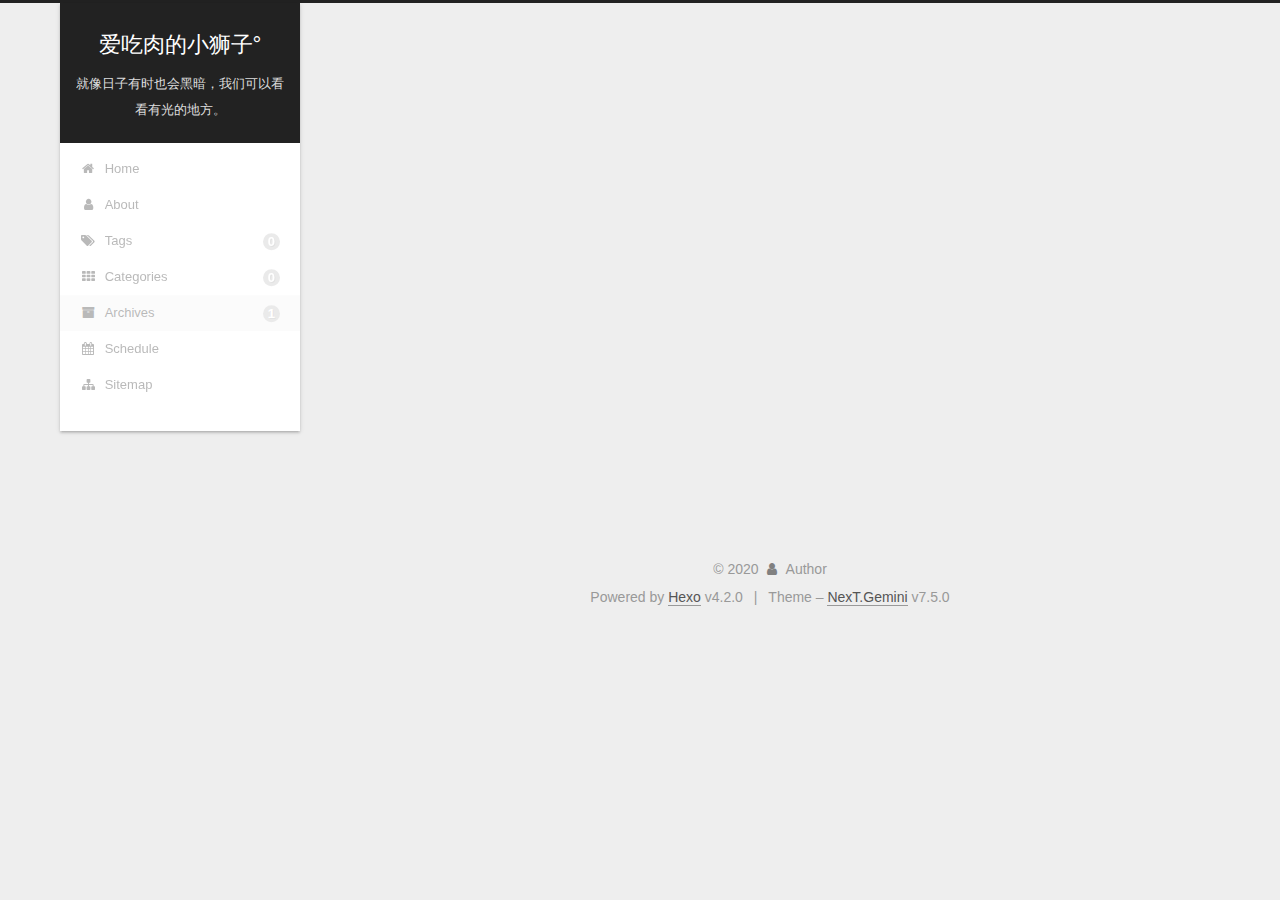
==== archives/index.html @ a0435291 "Site updated: 2020-01-08 16:21:41" ====
<!DOCTYPE html>
<html lang="en">
<head>
  <meta charset="UTF-8">
<meta name="viewport" content="width=device-width, initial-scale=1, maximum-scale=2">
<meta name="theme-color" content="#222">
<meta name="generator" content="Hexo 4.2.0">
  <link rel="apple-touch-icon" sizes="180x180" href="/images/apple-touch-icon-next.png">
  <link rel="icon" type="image/png" sizes="32x32" href="/images/favicon-32x32-next.png">
  <link rel="icon" type="image/png" sizes="16x16" href="/images/favicon-16x16-next.png">
  <link rel="mask-icon" href="/images/logo.svg" color="#222">
  <link rel="alternate" href="/atom.xml" title="爱吃肉的小狮子°" type="application/atom+xml">

<link rel="stylesheet" href="/css/main.css">


<link rel="stylesheet" href="/lib/font-awesome/css/font-awesome.min.css">


<script id="hexo-configurations">
  var NexT = window.NexT || {};
  var CONFIG = {
    root: '/',
    scheme: 'Gemini',
    version: '7.5.0',
    exturl: false,
    sidebar: {"position":"left","display":"post","offset":12,"onmobile":false},
    copycode: {"enable":false,"show_result":false,"style":null},
    back2top: {"enable":true,"sidebar":false,"scrollpercent":false},
    bookmark: {"enable":false,"color":"#222","save":"auto"},
    fancybox: false,
    mediumzoom: false,
    lazyload: false,
    pangu: false,
    algolia: {
      appID: '',
      apiKey: '',
      indexName: '',
      hits: {"per_page":10},
      labels: {"input_placeholder":"Search for Posts","hits_empty":"We didn't find any results for the search: ${query}","hits_stats":"${hits} results found in ${time} ms"}
    },
    localsearch: {"enable":false,"trigger":"auto","top_n_per_article":1,"unescape":false,"preload":false},
    path: '',
    motion: {"enable":true,"async":false,"transition":{"post_block":"fadeIn","post_header":"slideDownIn","post_body":"slideDownIn","coll_header":"slideLeftIn","sidebar":"slideUpIn"}},
    translation: {
      copy_button: 'Copy',
      copy_success: 'Copied',
      copy_failure: 'Copy failed'
    },
    sidebarPadding: 40
  };
</script>

  <meta name="description" content="一枚文科码农，爱生活爱吃肉">
<meta property="og:type" content="website">
<meta property="og:title" content="爱吃肉的小狮子°">
<meta property="og:url" content="https://mylions618.github.io/archives/index.html">
<meta property="og:site_name" content="爱吃肉的小狮子°">
<meta property="og:description" content="一枚文科码农，爱生活爱吃肉">
<meta property="og:locale" content="en_US">
<meta property="article:author" content="小狮子">
<meta property="article:tag" content="爱吃肉 小狮子 程序猿 技术博客 随笔 生活">
<meta name="twitter:card" content="summary">

<link rel="canonical" href="https://mylions618.github.io/archives/">


<script id="page-configurations">
  // https://hexo.io/docs/variables.html
  CONFIG.page = {
    sidebar: "",
    isHome: false,
    isPost: false,
    isPage: false,
    isArchive: true
  };
</script>

  <title>Archive | 爱吃肉的小狮子°</title>
  






  <noscript>
  <style>
  .use-motion .brand,
  .use-motion .menu-item,
  .sidebar-inner,
  .use-motion .post-block,
  .use-motion .pagination,
  .use-motion .comments,
  .use-motion .post-header,
  .use-motion .post-body,
  .use-motion .collection-header { opacity: initial; }

  .use-motion .site-title,
  .use-motion .site-subtitle {
    opacity: initial;
    top: initial;
  }

  .use-motion .logo-line-before i { left: initial; }
  .use-motion .logo-line-after i { right: initial; }
  </style>
</noscript>

</head>

<body itemscope itemtype="http://schema.org/WebPage">
  <div class="container use-motion">
    <div class="headband"></div>

    <header class="header" itemscope itemtype="http://schema.org/WPHeader">
      <div class="header-inner"><div class="site-brand-container">
  <div class="site-meta">

    <div>
      <a href="/" class="brand" rel="start">
        <span class="logo-line-before"><i></i></span>
        <span class="site-title">爱吃肉的小狮子°</span>
        <span class="logo-line-after"><i></i></span>
      </a>
    </div>
        <p class="site-subtitle">就像日子有时也会黑暗，我们可以看看有光的地方。</p>
  </div>

  <div class="site-nav-toggle">
    <div class="toggle" aria-label="Toggle navigation bar">
      <span class="toggle-line toggle-line-first"></span>
      <span class="toggle-line toggle-line-middle"></span>
      <span class="toggle-line toggle-line-last"></span>
    </div>
  </div>
</div>


<nav class="site-nav">
  
  <ul id="menu" class="menu">
        <li class="menu-item menu-item-home">

    <a href="/" rel="section"><i class="fa fa-fw fa-home"></i>Home</a>

  </li>
        <li class="menu-item menu-item-about">

    <a href="/about/" rel="section"><i class="fa fa-fw fa-user"></i>About</a>

  </li>
        <li class="menu-item menu-item-tags">

    <a href="/tags/" rel="section"><i class="fa fa-fw fa-tags"></i>Tags<span class="badge">0</span></a>

  </li>
        <li class="menu-item menu-item-categories">

    <a href="/categories/" rel="section"><i class="fa fa-fw fa-th"></i>Categories<span class="badge">0</span></a>

  </li>
        <li class="menu-item menu-item-archives">

    <a href="/archives/" rel="section"><i class="fa fa-fw fa-archive"></i>Archives<span class="badge">1</span></a>

  </li>
        <li class="menu-item menu-item-schedule">

    <a href="/schedule/" rel="section"><i class="fa fa-fw fa-calendar"></i>Schedule</a>

  </li>
        <li class="menu-item menu-item-sitemap">

    <a href="/sitemap.xml" rel="section"><i class="fa fa-fw fa-sitemap"></i>Sitemap</a>

  </li>
  </ul>

</nav>
</div>
    </header>

    
  <div class="back-to-top">
    <i class="fa fa-arrow-up"></i>
    <span>0%</span>
  </div>


    <main class="main">
      <div class="main-inner">
        <div class="content-wrap">
          

          <div class="content">
            

  
  
  
  <div class="post-block">
    <div class="posts-collapse">
      <div class="collection-title">
        <span class="collection-header">Um..! 1 post. Keep on posting.</span>
      </div>

      
    <div class="collection-year">
      <h1 class="collection-header">2020</h1>
    </div>

  <article itemscope itemtype="http://schema.org/Article">
    <header class="post-header">

      <div class="post-meta">
        <time itemprop="dateCreated"
              datetime="2020-01-08T15:29:00+08:00"
              content="2020-01-08">
          01-08
        </time>
      </div>

      <h2 class="post-title">
          <a class="post-title-link" href="/uncategorized/hello-world" itemprop="url">
            <span itemprop="name">Hello World</span>
          </a>
      </h2>

    </header>
  </article>


    </div>
  </div>
  
  
  

  



          </div>
          

        </div>
          
  
  <div class="toggle sidebar-toggle">
    <span class="toggle-line toggle-line-first"></span>
    <span class="toggle-line toggle-line-middle"></span>
    <span class="toggle-line toggle-line-last"></span>
  </div>

  <aside class="sidebar">
    <div class="sidebar-inner">

      <ul class="sidebar-nav motion-element">
        <li class="sidebar-nav-toc">
          Table of Contents
        </li>
        <li class="sidebar-nav-overview">
          Overview
        </li>
      </ul>

      <!--noindex-->
      <div class="post-toc-wrap sidebar-panel">
      </div>
      <!--/noindex-->

      <div class="site-overview-wrap sidebar-panel">
        <div class="site-author motion-element" itemprop="author" itemscope itemtype="http://schema.org/Person">
  <img class="site-author-image" itemprop="image" alt="Author"
    src="/images/avatar.gif">
  <p class="site-author-name" itemprop="name">Author</p>
  <div class="site-description" itemprop="description">一枚文科码农，爱生活爱吃肉</div>
</div>
<div class="site-state-wrap motion-element">
  <nav class="site-state">
      <div class="site-state-item site-state-posts">
          <a href="/archives/">
        
          <span class="site-state-item-count">1</span>
          <span class="site-state-item-name">posts</span>
        </a>
      </div>
  </nav>
</div>
  <div class="feed-link motion-element">
    <a href="/atom.xml" rel="alternate">
      <i class="fa fa-rss"></i>RSS
    </a>
  </div>



      </div>

    </div>
  </aside>
  <div id="sidebar-dimmer"></div>


      </div>
    </main>

    <footer class="footer">
      <div class="footer-inner">
        

<div class="copyright">
  
  &copy; 
  <span itemprop="copyrightYear">2020</span>
  <span class="with-love">
    <i class="fa fa-user"></i>
  </span>
  <span class="author" itemprop="copyrightHolder">Author</span>
</div>
  <div class="powered-by">Powered by <a href="https://hexo.io/" class="theme-link" rel="noopener" target="_blank">Hexo</a> v4.2.0
  </div>
  <span class="post-meta-divider">|</span>
  <div class="theme-info">Theme – <a href="https://theme-next.org/" class="theme-link" rel="noopener" target="_blank">NexT.Gemini</a> v7.5.0
  </div>

        












        
      </div>
    </footer>
  </div>

  
  <script src="/lib/anime.min.js"></script>
  <script src="/lib/velocity/velocity.min.js"></script>
  <script src="/lib/velocity/velocity.ui.min.js"></script>

<script src="/js/utils.js"></script>

<script src="/js/motion.js"></script>


<script src="/js/schemes/pisces.js"></script>


<script src="/js/next-boot.js"></script>




  
















  

  

</body>
</html>
---- css/main.css ----
html {
  line-height: 1.15; /* 1 */
  -webkit-text-size-adjust: 100%; /* 2 */
}
body {
  margin: 0;
}
main {
  display: block;
}
h1 {
  font-size: 2em;
  margin: 0.67em 0;
}
hr {
  box-sizing: content-box; /* 1 */
  height: 0; /* 1 */
  overflow: visible; /* 2 */
}
pre {
  font-family: monospace, monospace; /* 1 */
  font-size: 1em; /* 2 */
}
a {
  background: transparent;
}
abbr[title] {
  border-bottom: none; /* 1 */
  text-decoration: underline; /* 2 */
  text-decoration: underline dotted; /* 2 */
}
b,
strong {
  font-weight: bolder;
}
code,
kbd,
samp {
  font-family: monospace, monospace; /* 1 */
  font-size: 1em; /* 2 */
}
small {
  font-size: 80%;
}
sub,
sup {
  font-size: 75%;
  line-height: 0;
  position: relative;
  vertical-align: baseline;
}
sub {
  bottom: -0.25em;
}
sup {
  top: -0.5em;
}
img {
  border-style: none;
}
button,
input,
optgroup,
select,
textarea {
  font-family: inherit; /* 1 */
  font-size: 100%; /* 1 */
  line-height: 1.15; /* 1 */
  margin: 0; /* 2 */
}
button,
input {
/* 1 */
  overflow: visible;
}
button,
select {
/* 1 */
  text-transform: none;
}
button,
[type='button'],
[type='reset'],
[type='submit'] {
  -webkit-appearance: button;
}
button::-moz-focus-inner,
[type='button']::-moz-focus-inner,
[type='reset']::-moz-focus-inner,
[type='submit']::-moz-focus-inner {
  border-style: none;
  padding: 0;
}
button:-moz-focusring,
[type='button']:-moz-focusring,
[type='reset']:-moz-focusring,
[type='submit']:-moz-focusring {
  outline: 1px dotted ButtonText;
}
fieldset {
  padding: 0.35em 0.75em 0.625em;
}
legend {
  box-sizing: border-box; /* 1 */
  color: inherit; /* 2 */
  display: table; /* 1 */
  max-width: 100%; /* 1 */
  padding: 0; /* 3 */
  white-space: normal; /* 1 */
}
progress {
  vertical-align: baseline;
}
textarea {
  overflow: auto;
}
[type='checkbox'],
[type='radio'] {
  box-sizing: border-box; /* 1 */
  padding: 0; /* 2 */
}
[type='number']::-webkit-inner-spin-button,
[type='number']::-webkit-outer-spin-button {
  height: auto;
}
[type='search'] {
  outline-offset: -2px; /* 2 */
  -webkit-appearance: textfield; /* 1 */
}
[type='search']::-webkit-search-decoration {
  -webkit-appearance: none;
}
::-webkit-file-upload-button {
  font: inherit; /* 2 */
  -webkit-appearance: button; /* 1 */
}
details {
  display: block;
}
summary {
  display: list-item;
}
template {
  display: none;
}
[hidden] {
  display: none;
}
::selection {
  background: #262a30;
  color: #fff;
}
html,
body {
  height: 100%;
}
body {
  background: #eee;
  color: #555;
  font-family: 'Lato', "PingFang SC", "Microsoft YaHei", sans-serif;
  font-size: 1em;
  line-height: 2;
}
@media (max-width: 991px) {
  body {
    padding-left: 0 !important;
    padding-right: 0 !important;
  }
}
h1,
h2,
h3,
h4,
h5,
h6 {
  font-family: 'Lato', "PingFang SC", "Microsoft YaHei", sans-serif;
  font-weight: bold;
  line-height: 1.5;
  margin: 20px 0 15px;
  padding: 0;
}
h1 {
  font-size: 1.5em;
}
h2 {
  font-size: 1.375em;
}
h3 {
  font-size: 1.25em;
}
h4 {
  font-size: 1.125em;
}
h5 {
  font-size: 1em;
}
h6 {
  font-size: 0.875em;
}
p {
  margin: 0 0 20px 0;
}
a,
span.exturl {
  overflow-wrap: break-word;
  word-wrap: break-word;
  border-bottom: 1px solid #999;
  color: #555;
  outline: 0;
  text-decoration: none;
  cursor: pointer;
}
a:hover,
span.exturl:hover {
  border-bottom-color: #222;
  color: #222;
}
iframe,
img,
video {
  display: block;
  margin-left: auto;
  margin-right: auto;
  max-width: 100%;
}
hr {
  background-color: #ddd;
  background-image: repeating-linear-gradient(-45deg, #fff, #fff 4px, transparent 4px, transparent 8px);
  border: 0;
  height: 3px;
  margin: 40px 0;
}
blockquote {
  border-left: 4px solid #ddd;
  color: #666;
  margin: 0;
  padding: 0 15px;
}
blockquote cite::before {
  content: '-';
  padding: 0 5px;
}
dt {
  font-weight: 700;
}
dd {
  margin: 0;
  padding: 0;
}
kbd {
  background-color: #f5f5f5;
  background-image: linear-gradient(#eee, #fff, #eee);
  border: 1px solid #ccc;
  border-radius: 0.2em;
  box-shadow: 0.1em 0.1em 0.2em rgba(0,0,0,0.1);
  font-family: inherit;
  padding: 0.1em 0.3em;
  white-space: nowrap;
}
.table-container {
  -webkit-overflow-scrolling: touch;
  overflow: auto;
}
table {
  border-collapse: collapse;
  border-spacing: 0;
  font-size: 0.875em;
  margin: 0 0 20px 0;
  width: 100%;
}
table > tbody > tr:nth-of-type(odd) {
  background: #f9f9f9;
}
table > tbody > tr:hover {
  background: #f5f5f5;
}
caption,
th,
td {
  font-weight: normal;
  padding: 8px;
  text-align: left;
  vertical-align: middle;
}
th,
td {
  border: 1px solid #ddd;
  border-bottom: 3px solid #ddd;
}
th {
  font-weight: 700;
  padding-bottom: 10px;
}
td {
  border-bottom-width: 1px;
}
.btn {
  background: #fff;
  border: 2px solid #555;
  border-radius: 2px;
  color: #555;
  display: inline-block;
  font-size: 0.875em;
  line-height: 2;
  padding: 0 20px;
  text-decoration: none;
  transition-property: background-color;
  transition-delay: 0s;
  transition-duration: 0.2s;
  transition-timing-function: ease-in-out;
}
.btn:hover {
  background: #222;
  border-color: #222;
  color: #fff;
}
.btn + .btn {
  margin: 0 0 8px 8px;
}
.btn .fa-fw {
  text-align: left;
  width: 1.285714285714286em;
}
.toggle {
  line-height: 0;
}
.toggle .toggle-line {
  background: #fff;
  display: inline-block;
  height: 2px;
  left: 0;
  position: relative;
  top: 0;
  transition: all 0.4s;
  vertical-align: top;
  width: 100%;
}
.toggle .toggle-line:not(:first-child) {
  margin-top: 3px;
}
.toggle.toggle-arrow .toggle-line-first {
  left: 50%;
  top: 2px;
  transform: rotate(45deg);
  width: 50%;
}
.toggle.toggle-arrow .toggle-line-middle {
  left: 2px;
  width: 90%;
}
.toggle.toggle-arrow .toggle-line-last {
  left: 50%;
  top: -2px;
  transform: rotate(-45deg);
  width: 50%;
}
.toggle.toggle-close .toggle-line-first {
  transform: rotate(-45deg);
  top: 5px;
}
.toggle.toggle-close .toggle-line-middle {
  opacity: 0;
}
.toggle.toggle-close .toggle-line-last {
  transform: rotate(45deg);
  top: -5px;
}
pre,
.highlight {
  background: #f7f7f7;
  color: #4d4d4c;
  line-height: 1.6;
  margin: 0 auto 20px;
}
pre,
code {
  font-family: consolas, Menlo, monospace, "PingFang SC", "Microsoft YaHei";
}
code {
  background: #eee;
  border-radius: 3px;
  color: #555;
  padding: 2px 4px;
  overflow-wrap: break-word;
  word-wrap: break-word;
}
pre {
  overflow: auto;
  padding: 10px;
}
pre code {
  background: none;
  color: #4d4d4c;
  font-size: 0.875em;
  padding: 0;
  text-shadow: none;
}
.highlight *::selection {
  background: #d6d6d6;
}
.highlight pre {
  border: 0;
  margin: 0;
  padding: 10px 0;
}
.highlight table {
  border: 0;
  margin: 0;
  width: auto;
}
.highlight td {
  border: 0;
  padding: 0;
}
.highlight figcaption {
  background: #eee;
  color: #4d4d4c;
  line-height: 1em;
  margin: 0;
  padding: 0.5em;
}
.highlight figcaption::before,
.highlight figcaption::after {
  content: ' ';
  display: table;
}
.highlight figcaption::after {
  clear: both;
}
.highlight figcaption a {
  color: #4d4d4c;
  float: right;
}
.highlight figcaption a:hover {
  border-bottom-color: #4d4d4c;
}
.highlight .gutter pre {
  background: #eff2f3;
  color: #869194;
  padding-left: 10px;
  padding-right: 10px;
  text-align: right;
}
.highlight .code pre {
  background: #f7f7f7;
  padding-left: 10px;
  width: 100%;
}
.gutter {
  -moz-user-select: none;
  -ms-user-select: none;
  -webkit-user-select: none;
  user-select: none;
}
.gist table {
  width: auto;
}
.gist table td {
  border: 0;
}
pre .deletion {
  background: #fdd;
}
pre .addition {
  background: #dfd;
}
pre .meta {
  color: #eab700;
  -moz-user-select: none;
  -ms-user-select: none;
  -webkit-user-select: none;
  user-select: none;
}
pre .comment {
  color: #8e908c;
}
pre .variable,
pre .attribute,
pre .tag,
pre .name,
pre .regexp,
pre .ruby .constant,
pre .xml .tag .title,
pre .xml .pi,
pre .xml .doctype,
pre .html .doctype,
pre .css .id,
pre .css .class,
pre .css .pseudo {
  color: #c82829;
}
pre .number,
pre .preprocessor,
pre .built_in,
pre .builtin-name,
pre .literal,
pre .params,
pre .constant,
pre .command {
  color: #f5871f;
}
pre .ruby .class .title,
pre .css .rules .attribute,
pre .string,
pre .symbol,
pre .value,
pre .inheritance,
pre .header,
pre .ruby .symbol,
pre .xml .cdata,
pre .special,
pre .formula {
  color: #718c00;
}
pre .title,
pre .css .hexcolor {
  color: #3e999f;
}
pre .function,
pre .python .decorator,
pre .python .title,
pre .ruby .function .title,
pre .ruby .title .keyword,
pre .perl .sub,
pre .javascript .title,
pre .coffeescript .title {
  color: #4271ae;
}
pre .keyword,
pre .javascript .function {
  color: #8959a8;
}
.blockquote-center {
  border-left: none;
  margin: 40px 0;
  padding: 0;
  position: relative;
  text-align: center;
}
.blockquote-center::before,
.blockquote-center::after {
  background-repeat: no-repeat;
  background-size: 22px 22px;
  content: ' ';
  display: block;
  height: 24px;
  opacity: 0.2;
  position: absolute;
  width: 100%;
}
.blockquote-center::before {
  background-image: url("../images/quote-l.svg");
  background-position: 0 -6px;
  border-top: 1px solid #ccc;
  top: -20px;
}
.blockquote-center::after {
  background-image: url("../images/quote-r.svg");
  background-position: 100% 8px;
  border-bottom: 1px solid #ccc;
  bottom: -20px;
}
.blockquote-center p,
.blockquote-center div {
  text-align: center;
}
.post-body .group-picture img {
  border: 0;
  margin: 0 auto;
  padding: 0 3px;
}
.post-body .group-picture-row {
  margin-bottom: 6px;
  overflow: hidden;
}
.post-body .group-picture-column {
  float: left;
  margin-bottom: 10px;
}
.post-body .label {
  display: inline;
  padding: 0 2px;
}
.post-body .label.default {
  background: #f0f0f0;
}
.post-body .label.primary {
  background: #efe6f7;
}
.post-body .label.info {
  background: #e5f2f8;
}
.post-body .label.success {
  background: #e7f4e9;
}
.post-body .label.warning {
  background: #fcf6e1;
}
.post-body .label.danger {
  background: #fae8eb;
}
.post-body .tabs {
  margin-bottom: 20px;
}
.post-body .tabs,
.tabs-comment {
  display: block;
  padding-top: 10px;
  position: relative;
}
.post-body .tabs ul.nav-tabs,
.tabs-comment ul.nav-tabs {
  display: flex;
  flex-wrap: wrap;
  margin: 0;
  margin-bottom: -1px;
  padding: 0;
}
@media (max-width: 413px) {
  .post-body .tabs ul.nav-tabs,
  .tabs-comment ul.nav-tabs {
    display: block;
    margin-bottom: 5px;
  }
}
.post-body .tabs ul.nav-tabs li.tab,
.tabs-comment ul.nav-tabs li.tab {
  background: #fff;
  border-bottom: 1px solid #ddd;
  border-left: 1px solid transparent;
  border-right: 1px solid transparent;
  border-top: 3px solid transparent;
  flex-grow: 1;
  list-style-type: none;
}
@media (max-width: 413px) {
  .post-body .tabs ul.nav-tabs li.tab,
  .tabs-comment ul.nav-tabs li.tab {
    border-bottom: 1px solid transparent;
    border-left: 3px solid transparent;
    border-right: 1px solid transparent;
    border-top: 1px solid transparent;
  }
}
.post-body .tabs ul.nav-tabs li.tab a,
.tabs-comment ul.nav-tabs li.tab a {
  border-bottom: initial;
  display: block;
  line-height: 1.8em;
  outline: 0;
  padding: 0.25em 0.75em;
  text-align: center;
  transition-delay: 0s;
  transition-duration: 0.2s;
  transition-timing-function: ease-out;
}
.post-body .tabs ul.nav-tabs li.tab a i,
.tabs-comment ul.nav-tabs li.tab a i {
  width: 1.285714285714286em;
}
.post-body .tabs ul.nav-tabs li.tab.active,
.tabs-comment ul.nav-tabs li.tab.active {
  border-bottom: 1px solid transparent;
  border-left: 1px solid #ddd;
  border-right: 1px solid #ddd;
  border-top: 3px solid #fc6423;
}
@media (max-width: 413px) {
  .post-body .tabs ul.nav-tabs li.tab.active,
  .tabs-comment ul.nav-tabs li.tab.active {
    border-bottom: 1px solid #ddd;
    border-left: 3px solid #fc6423;
    border-right: 1px solid #ddd;
    border-top: 1px solid #ddd;
  }
}
.post-body .tabs ul.nav-tabs li.tab.active a,
.tabs-comment ul.nav-tabs li.tab.active a {
  color: #555;
  cursor: default;
}
.post-body .tabs .tab-content .tab-pane,
.tabs-comment .tab-content .tab-pane {
  border: 1px solid #ddd;
  padding: 20px 20px 0 20px;
}
.post-body .tabs .tab-content .tab-pane:not(.active),
.tabs-comment .tab-content .tab-pane:not(.active) {
  display: none;
}
.post-body .tabs .tab-content .tab-pane.active,
.tabs-comment .tab-content .tab-pane.active {
  display: block;
}
.post-body .note {
  margin-bottom: 20px;
  padding: 15px;
  position: relative;
  border: 1px solid #eee;
  border-left-width: 5px;
  border-radius: 3px;
}
.post-body .note h2,
.post-body .note h3,
.post-body .note h4,
.post-body .note h5,
.post-body .note h6 {
  margin-top: 0;
  border-bottom: initial;
  margin-bottom: 0;
  padding-top: 0;
}
.post-body .note p:first-child,
.post-body .note ul:first-child,
.post-body .note ol:first-child,
.post-body .note table:first-child,
.post-body .note pre:first-child,
.post-body .note blockquote:first-child,
.post-body .note img:first-child {
  margin-top: 0;
}
.post-body .note p:last-child,
.post-body .note ul:last-child,
.post-body .note ol:last-child,
.post-body .note table:last-child,
.post-body .note pre:last-child,
.post-body .note blockquote:last-child,
.post-body .note img:last-child {
  margin-bottom: 0;
}
.post-body .note.default {
  border-left-color: #777;
}
.post-body .note.default h2,
.post-body .note.default h3,
.post-body .note.default h4,
.post-body .note.default h5,
.post-body .note.default h6 {
  color: #777;
}
.post-body .note.primary {
  border-left-color: #6f42c1;
}
.post-body .note.primary h2,
.post-body .note.primary h3,
.post-body .note.primary h4,
.post-body .note.primary h5,
.post-body .note.primary h6 {
  color: #6f42c1;
}
.post-body .note.info {
  border-left-color: #428bca;
}
.post-body .note.info h2,
.post-body .note.info h3,
.post-body .note.info h4,
.post-body .note.info h5,
.post-body .note.info h6 {
  color: #428bca;
}
.post-body .note.success {
  border-left-color: #5cb85c;
}
.post-body .note.success h2,
.post-body .note.success h3,
.post-body .note.success h4,
.post-body .note.success h5,
.post-body .note.success h6 {
  color: #5cb85c;
}
.post-body .note.warning {
  border-left-color: #f0ad4e;
}
.post-body .note.warning h2,
.post-body .note.warning h3,
.post-body .note.warning h4,
.post-body .note.warning h5,
.post-body .note.warning h6 {
  color: #f0ad4e;
}
.post-body .note.danger {
  border-left-color: #d9534f;
}
.post-body .note.danger h2,
.post-body .note.danger h3,
.post-body .note.danger h4,
.post-body .note.danger h5,
.post-body .note.danger h6 {
  color: #d9534f;
}
.pagination .prev,
.pagination .next,
.pagination .page-number,
.pagination .space {
  display: inline-block;
  margin: 0 10px;
  padding: 0 11px;
  position: relative;
  top: -1px;
}
@media (max-width: 767px) {
  .pagination .prev,
  .pagination .next,
  .pagination .page-number,
  .pagination .space {
    margin: 0 5px;
  }
}
.pagination {
  border-top: 1px solid #eee;
  margin: 120px 0 0;
  text-align: center;
}
.pagination .prev,
.pagination .next,
.pagination .page-number {
  border-bottom: 0;
  border-top: 1px solid #eee;
  transition-property: border-color;
  transition-delay: 0s;
  transition-duration: 0.2s;
  transition-timing-function: ease-in-out;
}
.pagination .prev:hover,
.pagination .next:hover,
.pagination .page-number:hover {
  border-top-color: #222;
}
.pagination .space {
  margin: 0;
  padding: 0;
}
.pagination .prev {
  margin-left: 0;
}
.pagination .next {
  margin-right: 0;
}
.pagination .page-number.current {
  background: #ccc;
  border-top-color: #ccc;
  color: #fff;
}
@media (max-width: 767px) {
  .pagination {
    border-top: none;
  }
  .pagination .prev,
  .pagination .next,
  .pagination .page-number {
    border-bottom: 1px solid #eee;
    border-top: 0;
    margin-bottom: 10px;
    padding: 0 10px;
  }
  .pagination .prev:hover,
  .pagination .next:hover,
  .pagination .page-number:hover {
    border-bottom-color: #222;
  }
}
.comments {
  margin: 60px 20px 0;
  overflow: hidden;
}
.comment-button-group {
  display: flex;
  flex-wrap: wrap-reverse;
  justify-content: center;
  margin: 1em 0;
}
.comment-button-group .comment-button {
  margin: 0.1em 0.2em;
}
.comment-button-group .comment-button.active {
  background: #222;
  border-color: #222;
  color: #fff;
}
.comment-position {
  display: none;
}
.comment-position.active {
  display: block;
}
.tabs-comment {
  background: #fff;
  margin-top: 4em;
  padding-top: 0;
}
.tabs-comment .comments {
  border: 0;
  box-shadow: none;
  margin-top: 0;
  padding-top: 0;
}
.container {
  min-height: 100%;
  position: relative;
}
.main-inner {
  margin: 0 auto;
  width: calc(100% - 20px);
}
@media (min-width: 1200px) {
  .main-inner {
    width: 1160px;
  }
}
@media (min-width: 1600px) {
  .main-inner {
    width: 73%;
  }
}
.header {
  background: transparent;
}
.header-inner {
  margin: 0 auto;
  position: relative;
  width: calc(100% - 20px);
}
@media (min-width: 1200px) {
  .header-inner {
    width: 1160px;
  }
}
@media (min-width: 1600px) {
  .header-inner {
    width: 73%;
  }
}
.headband {
  background: #222;
  height: 3px;
}
.site-meta {
  margin: 0;
  text-align: center;
}
@media (max-width: 767px) {
  .site-meta {
    text-align: center;
  }
}
.brand {
  background: #222;
  border-bottom: none;
  color: #fff;
  display: inline-block;
  line-height: 1.375em;
  padding: 0 40px;
  position: relative;
}
.brand:hover {
  color: #fff;
}
.site-title {
  display: inline-block;
  font-family: 'Lato', "PingFang SC", "Microsoft YaHei", sans-serif;
  font-size: 1.375em;
  font-weight: normal;
  line-height: 1.5;
  vertical-align: top;
}
.site-subtitle {
  color: #ddd;
  font-size: 0.8125em;
  margin-top: 10px;
}
.use-motion .brand {
  opacity: 0;
}
.use-motion .site-title,
.use-motion .site-subtitle,
.use-motion .custom-logo-image {
  opacity: 0;
  position: relative;
  top: -10px;
}
.site-nav-toggle {
  display: none;
  left: 10px;
  position: absolute;
}
@media (max-width: 767px) {
  .site-nav-toggle {
    display: block;
  }
}
.site-nav-toggle .toggle {
  background: transparent;
  border: 0;
  margin-top: 2px;
  padding: 10px;
  width: 22px;
}
.site-nav-toggle .toggle .toggle-line {
  background: #555;
  border-radius: 1px;
}
.site-nav {
  display: block;
}
@media (max-width: 767px) {
  .site-nav {
    border-top: 1px solid #ddd;
    clear: both;
    display: none;
    margin: 0 -10px;
    padding: 0 10px;
  }
}
.site-nav.site-nav-on {
  display: block;
}
.menu {
  margin-top: 20px;
  padding-left: 0;
  text-align: center;
}
.menu-item {
  display: inline-block;
  list-style: none;
  margin: 0 10px;
}
@media (max-width: 767px) {
  .menu-item {
    margin-top: 10px;
  }
}
.menu-item a,
.menu-item span.exturl {
  border-bottom: 0;
  display: block;
  font-size: 0.8125em;
  transition-property: border-color;
  transition-delay: 0s;
  transition-duration: 0.2s;
  transition-timing-function: ease-in-out;
}
@media (hover: none) {
  .menu-item a:hover,
  .menu-item span.exturl:hover {
    border-bottom-color: transparent !important;
  }
}
.menu-item .fa {
  margin-right: 8px;
}
.menu-item .badge {
  display: inline-block;
  font-weight: 700;
  line-height: 1;
  margin-left: 0.35em;
  margin-top: 0.35em;
  text-align: center;
  white-space: nowrap;
}
@media (max-width: 767px) {
  .menu-item .badge {
    float: right;
    margin-left: 0;
  }
}
.use-motion .menu-item {
  opacity: 0;
}
.sidebar {
  background: #222;
  bottom: 0;
  box-shadow: inset 0 2px 6px #000;
  position: fixed;
  top: 0;
  z-index: 1200;
}
.sidebar a,
.sidebar span.exturl {
  border-bottom-color: #555;
  color: #999;
}
.sidebar a:hover,
.sidebar span.exturl:hover {
  border-bottom-color: #eee;
  color: #eee;
}
@media (max-width: 991px) {
  .sidebar {
    display: none;
  }
}
.sidebar-inner {
  color: #999;
  padding: 20px 10px;
  text-align: center;
}
.site-overview-wrap {
  overflow-x: hidden;
  overflow-y: auto;
}
.cc-license {
  margin-top: 10px;
  text-align: center;
}
.cc-license .cc-opacity {
  border-bottom: none;
  opacity: 0.7;
}
.cc-license .cc-opacity:hover {
  opacity: 0.9;
}
.cc-license img {
  display: inline-block;
}
.site-author-image {
  border: 1px solid #eee;
  display: block;
  height: auto;
  margin: 0 auto;
  max-width: 120px;
  padding: 2px;
}
.site-author-name {
  color: #222;
  font-weight: 600;
  margin: 0;
  text-align: center;
}
.site-description {
  color: #999;
  font-size: 0.8125em;
  margin-top: 0;
  text-align: center;
}
.links-of-author {
  margin-top: 15px;
}
.links-of-author a,
.links-of-author span.exturl {
  border-bottom-color: #555;
  display: inline-block;
  font-size: 0.8125em;
  margin-bottom: 10px;
  margin-right: 10px;
  vertical-align: middle;
}
.links-of-author a::before,
.links-of-author span.exturl::before {
  background: #259aee;
  border-radius: 50%;
  content: ' ';
  display: inline-block;
  height: 4px;
  margin-right: 3px;
  vertical-align: middle;
  width: 4px;
}
.feed-link,
.chat {
  margin-top: 15px;
}
.feed-link a,
.chat a {
  border: 1px solid #fc6423;
  border-radius: 4px;
  color: #fc6423;
  display: inline-block;
  padding: 0 15px;
}
.feed-link a .fa,
.chat a .fa {
  margin-right: 5px;
}
.feed-link a:hover,
.chat a:hover {
  background: #fc6423;
  border: 1px solid #fc6423;
  color: #fff;
}
.feed-link a:hover .fa,
.chat a:hover .fa {
  color: #fff;
}
.links-of-blogroll {
  font-size: 0.8125em;
  margin-top: 10px;
}
.links-of-blogroll-title {
  font-size: 0.875em;
  font-weight: 600;
  margin-top: 0;
}
.links-of-blogroll-list {
  list-style: none;
  margin: 0;
  padding: 0;
}
.links-of-blogroll-item {
  padding: 2px 10px;
}
.links-of-blogroll-item a,
.links-of-blogroll-item span.exturl {
  box-sizing: border-box;
  display: inline-block;
  max-width: 280px;
  overflow: hidden;
  text-overflow: ellipsis;
  white-space: nowrap;
}
#sidebar-dimmer {
  display: none;
}
@media (max-width: 767px) {
  #sidebar-dimmer {
    background: #000;
    display: block;
    height: 100%;
    left: 100%;
    opacity: 0;
    position: fixed;
    top: 0;
    width: 100%;
    z-index: 1100;
  }
  .sidebar-active + #sidebar-dimmer {
    opacity: 0.7;
    transform: translateX(-100%);
    transition: opacity 0.5s;
  }
}
.sidebar-nav {
  margin: 0;
  padding-bottom: 20px;
  padding-left: 0;
}
.sidebar-nav li {
  border-bottom: 1px solid transparent;
  color: #555;
  cursor: pointer;
  display: inline-block;
  font-size: 0.875em;
}
.sidebar-nav li.sidebar-nav-overview {
  margin-left: 10px;
}
.sidebar-nav li:hover {
  color: #fc6423;
}
.sidebar-nav .sidebar-nav-active {
  border-bottom-color: #fc6423;
  color: #fc6423;
}
.sidebar-nav .sidebar-nav-active:hover {
  color: #fc6423;
}
.sidebar-panel {
  display: none;
}
.sidebar-panel-active {
  display: block;
}
.sidebar-toggle {
  background: #222;
  bottom: 45px;
  cursor: pointer;
  height: 14px;
  left: 30px;
  padding: 5px;
  position: fixed;
  width: 14px;
  z-index: 1300;
}
@media (max-width: 991px) {
  .sidebar-toggle {
    left: 20px;
    opacity: 0.8;
    display: none;
  }
}
.sidebar-toggle:hover .toggle-line {
  background: #fc6423;
}
.post-toc-wrap {
  overflow-x: hidden;
  overflow-y: auto;
}
.post-toc {
  font-size: 0.875em;
}
.post-toc ol {
  list-style: none;
  margin: 0;
  padding: 0 2px 5px 10px;
  text-align: left;
}
.post-toc ol > ol {
  padding-left: 0;
}
.post-toc ol a {
  border-bottom-color: #ccc;
  color: #666;
  transition-property: all;
  transition-delay: 0s;
  transition-duration: 0.2s;
  transition-timing-function: ease-in-out;
}
.post-toc ol a:hover {
  border-bottom-color: #000;
  color: #000;
}
.post-toc .nav-item {
  line-height: 1.8;
  overflow: hidden;
  text-overflow: ellipsis;
  white-space: nowrap;
}
.post-toc .nav .nav-child {
  display: none;
}
.post-toc .nav .active > .nav-child {
  display: block;
}
.post-toc .nav .active-current > .nav-child {
  display: block;
}
.post-toc .nav .active-current > .nav-child > .nav-item {
  display: block;
}
.post-toc .nav .active > a {
  border-bottom-color: #fc6423;
  color: #fc6423;
}
.post-toc .nav .active-current > a {
  color: #fc6423;
}
.post-toc .nav .active-current > a:hover {
  color: #fc6423;
}
.site-state {
  display: flex;
  justify-content: center;
  line-height: 1.4;
  margin-top: 10px;
  overflow: hidden;
  text-align: center;
  white-space: nowrap;
}
.site-state-item {
  padding: 0 15px;
}
.site-state-item:not(:first-child) {
  border-left: 1px solid #eee;
}
.site-state-item a {
  border-bottom: none;
}
.site-state-item-count {
  color: inherit;
  display: block;
  font-size: 1em;
  font-weight: 600;
  text-align: center;
}
.site-state-item-name {
  color: #999;
  font-size: 0.8125em;
}
.footer {
  color: #999;
  font-size: 0.875em;
  padding: 20px 0;
}
.footer.footer-fixed {
  bottom: 0;
  left: 0;
  position: absolute;
  right: 0;
}
.footer img {
  border: 0;
}
.footer-inner {
  box-sizing: border-box;
  margin: 0 auto;
  text-align: center;
  width: calc(100% - 20px);
}
@media (min-width: 1200px) {
  .footer-inner {
    width: 1160px;
  }
}
@media (min-width: 1600px) {
  .footer-inner {
    width: 73%;
  }
}
.with-love {
  color: #808080;
  display: inline-block;
  margin: 0 5px;
}
.powered-by,
.theme-info {
  display: inline-block;
}
@-moz-keyframes iconAnimate {
  0%, 100% {
    transform: scale(1);
  }
  10%, 30% {
    transform: scale(0.9);
  }
  20%, 40%, 60%, 80% {
    transform: scale(1.1);
  }
  50%, 70% {
    transform: scale(1.1);
  }
}
@-webkit-keyframes iconAnimate {
  0%, 100% {
    transform: scale(1);
  }
  10%, 30% {
    transform: scale(0.9);
  }
  20%, 40%, 60%, 80% {
    transform: scale(1.1);
  }
  50%, 70% {
    transform: scale(1.1);
  }
}
@-o-keyframes iconAnimate {
  0%, 100% {
    transform: scale(1);
  }
  10%, 30% {
    transform: scale(0.9);
  }
  20%, 40%, 60%, 80% {
    transform: scale(1.1);
  }
  50%, 70% {
    transform: scale(1.1);
  }
}
@keyframes iconAnimate {
  0%, 100% {
    transform: scale(1);
  }
  10%, 30% {
    transform: scale(0.9);
  }
  20%, 40%, 60%, 80% {
    transform: scale(1.1);
  }
  50%, 70% {
    transform: scale(1.1);
  }
}
@media (max-width: 567px) {
  .content-wrap {
    padding: initial !important;
  }
  .posts-expand {
    margin: initial !important;
    padding-top: 8px !important;
  }
  .posts-expand .post-header {
    padding: 0 18px;
  }
  .posts-expand .post-meta {
    margin: 3px 0 10px 0 !important;
  }
  .post-block {
    margin-top: initial !important;
    padding: 8px 0 !important;
  }
  .post-body h1,
  .post-body h2,
  .post-body h3,
  .post-body h4,
  .post-body h5,
  .post-body h6 {
    margin: 10px 18px 8px;
  }
  .post-body .note h1,
  .post-body .tabs .tab-content .tab-pane h1,
  .post-body .note h2,
  .post-body .tabs .tab-content .tab-pane h2,
  .post-body .note h3,
  .post-body .tabs .tab-content .tab-pane h3,
  .post-body .note h4,
  .post-body .tabs .tab-content .tab-pane h4,
  .post-body .note h5,
  .post-body .tabs .tab-content .tab-pane h5,
  .post-body .note h6,
  .post-body .tabs .tab-content .tab-pane h6 {
    margin: 0 5px;
  }
  .post-body > p {
    margin: 0 0 10px 0;
    padding: 0 18px;
  }
  .post-body > ul {
    margin-inline-end: 1em;
  }
  .post-body > blockquote {
    margin: 0 18px;
  }
  .post-body > span.exturl {
    margin-left: 18px;
  }
  .post-body > .post-button a {
    margin-left: 18px;
  }
  .post-body .note > p,
  .post-body .tabs .tab-content .tab-pane > p {
    padding: 0 5px;
  }
  .post-body img,
  .post-body video {
    margin-bottom: 10px !important;
  }
  .post-body .note {
    margin-bottom: 10px !important;
    padding: 10px !important;
  }
  .post-body .tabs .tab-content .tab-pane {
    padding: 10px 10px 0 10px !important;
  }
  .post-nav {
    padding-bottom: 2px;
  }
}
.back-to-top {
  background: #222;
  bottom: -100px;
  box-sizing: border-box;
  color: #fff;
  cursor: pointer;
  font-size: 12px;
  left: 30px;
  opacity: 0.6;
  padding: 0 6px;
  position: fixed;
  text-align: center;
  transition-property: bottom;
  z-index: 1300;
  transition-delay: 0s;
  transition-duration: 0.2s;
  transition-timing-function: ease-in-out;
  width: 24px;
}
.back-to-top span {
  display: none;
}
.back-to-top:hover {
  color: #fc6423;
}
.back-to-top.back-to-top-on {
  bottom: 30px;
}
@media (max-width: 991px) {
  .back-to-top {
    left: 20px;
    opacity: 0.8;
  }
}
.post-body {
  overflow-wrap: break-word;
  word-wrap: break-word;
  font-family: 'Lato', "PingFang SC", "Microsoft YaHei", sans-serif;
}
@media (min-width: 1200px) {
  .post-body {
    font-size: 1.125em;
  }
}
.post-body span.exturl .fa {
  font-size: 0.875em;
  margin-left: 4px;
}
.post-body .image-caption,
.post-body .figure .caption {
  color: #999;
  font-size: 0.875em;
  font-weight: bold;
  line-height: 1;
  margin: -20px auto 15px;
  text-align: center;
}
.post-sticky-flag {
  display: inline-block;
  transform: rotate(30deg);
}
.post-button {
  margin-top: 40px;
  text-align: center;
}
.use-motion .post-block,
.use-motion .pagination,
.use-motion .comments {
  opacity: 0;
}
.use-motion .post-header {
  opacity: 0;
}
.use-motion .post-body {
  opacity: 0;
}
.use-motion .collection-header {
  opacity: 0;
}
.posts-collapse {
  margin-left: 55px;
  position: relative;
}
@media (max-width: 767px) {
  .posts-collapse {
    margin-left: 20px;
    margin-right: 20px;
  }
}
.posts-collapse .collection-title {
  font-size: 1.125em;
  position: relative;
}
.posts-collapse .collection-title::before {
  background: #999;
  border: 1px solid #fff;
  border-radius: 50%;
  content: ' ';
  height: 10px;
  left: 0;
  margin-left: -6px;
  margin-top: -4px;
  position: absolute;
  top: 50%;
  width: 10px;
}
.posts-collapse .collection-year {
  margin: 60px 0;
  position: relative;
}
.posts-collapse .collection-year::before {
  background: #bbb;
  border-radius: 50%;
  content: ' ';
  height: 8px;
  left: 0;
  margin-left: -4px;
  margin-top: -4px;
  position: absolute;
  top: 50%;
  width: 8px;
}
.posts-collapse .collection-header {
  display: inline-block;
  margin: 0 0 0 20px;
}
.posts-collapse .collection-header small {
  color: #bbb;
  margin-left: 5px;
}
.posts-collapse .post-header {
  border-bottom: 1px dashed #ccc;
  margin: 30px 0;
  padding-left: 15px;
  position: relative;
  transition-property: border;
  transition-delay: 0s;
  transition-duration: 0.2s;
  transition-timing-function: ease-in-out;
}
.posts-collapse .post-header::before {
  background: #bbb;
  border: 1px solid #fff;
  border-radius: 50%;
  content: ' ';
  height: 6px;
  left: 0;
  margin-left: -4px;
  position: absolute;
  top: 0.75em;
  transition-property: background;
  width: 6px;
  transition-delay: 0s;
  transition-duration: 0.2s;
  transition-timing-function: ease-in-out;
}
.posts-collapse .post-header:hover {
  border-bottom-color: #666;
}
.posts-collapse .post-header:hover::before {
  background: #222;
}
.posts-collapse .post-meta {
  display: inline;
  font-size: 0.75em;
  margin-right: 10px;
}
.posts-collapse .post-title {
  display: inline;
  font-size: 1em;
  font-weight: normal;
  margin-bottom: 0;
  margin-top: 0;
}
.posts-collapse .post-title a,
.posts-collapse .post-title span.exturl {
  border-bottom: none;
  color: #666;
}
.posts-collapse::before {
  background: #f5f5f5;
  content: ' ';
  height: 100%;
  left: 0;
  margin-left: -2px;
  position: absolute;
  top: 1.25em;
  width: 4px;
}
.posts-collapse .fa-external-link {
  font-size: 0.875em;
  margin-left: 5px;
}
.post-eof {
  background: #ccc;
  height: 1px;
  margin: 80px auto 60px;
  text-align: center;
  width: 8%;
}
.post-block:last-child .post-eof {
  display: none;
}
.posts-expand {
  padding-top: 40px;
}
@media (max-width: 767px) {
  .posts-expand {
    margin: 0 20px;
  }
}
@media (min-width: 992px) {
  .post-body {
    text-align: justify;
  }
}
@media (max-width: 991px) {
  .post-body {
    text-align: justify;
  }
}
.post-body h2,
.post-body h3,
.post-body h4,
.post-body h5,
.post-body h6 {
  padding-top: 10px;
}
.post-body h2 .header-anchor,
.post-body h3 .header-anchor,
.post-body h4 .header-anchor,
.post-body h5 .header-anchor,
.post-body h6 .header-anchor {
  border-bottom-style: none;
  color: #ccc;
  float: right;
  margin-left: 10px;
  visibility: hidden;
}
.post-body h2 .header-anchor:hover,
.post-body h3 .header-anchor:hover,
.post-body h4 .header-anchor:hover,
.post-body h5 .header-anchor:hover,
.post-body h6 .header-anchor:hover {
  color: inherit;
}
.post-body h2:hover .header-anchor,
.post-body h3:hover .header-anchor,
.post-body h4:hover .header-anchor,
.post-body h5:hover .header-anchor,
.post-body h6:hover .header-anchor {
  visibility: visible;
}
.post-body img {
  border: 1px solid #ddd;
  box-sizing: border-box;
  padding: 3px;
}
@media (max-width: 767px) {
  .post-body img {
    padding: initial;
  }
}
.post-body iframe,
.post-body img,
.post-body video {
  margin-bottom: 20px;
}
.post-body .video-container {
  height: 0;
  margin-bottom: 20px;
  overflow: hidden;
  padding-top: 75%;
  position: relative;
  width: 100%;
}
.post-body .video-container iframe,
.post-body .video-container object,
.post-body .video-container embed {
  height: 100%;
  left: 0;
  margin: 0;
  position: absolute;
  top: 0;
  width: 100%;
}
.post-gallery {
  border-collapse: separate;
  display: table;
  table-layout: fixed;
  width: 100%;
}
.post-gallery .post-gallery-img {
  border: 0;
  display: table-cell;
  text-align: center;
  vertical-align: middle;
}
.post-gallery .post-gallery-img img {
  border: 0;
  max-height: 100%;
  max-width: 100%;
}
.post-gallery-row {
  display: table-row;
}
.posts-expand .post-header {
  font-size: 1.125em;
}
.posts-expand .post-title {
  overflow-wrap: break-word;
  word-wrap: break-word;
  font-weight: 400;
  margin: initial;
  text-align: center;
}
.posts-expand .post-title-link {
  border-bottom: none;
  color: #555;
  display: inline-block;
  position: relative;
  vertical-align: top;
}
.posts-expand .post-title-link::before {
  background: #000;
  bottom: 0;
  content: '';
  height: 2px;
  left: 0;
  position: absolute;
  transform: scaleX(0);
  visibility: hidden;
  width: 100%;
  transition-delay: 0s;
  transition-duration: 0.2s;
  transition-timing-function: ease-in-out;
}
.posts-expand .post-title-link:hover::before {
  transform: scaleX(1);
  visibility: visible;
}
.posts-expand .post-title-link .fa {
  font-size: 0.875em;
  margin-left: 5px;
}
.posts-expand .post-meta {
  color: #999;
  font-family: 'Lato', "PingFang SC", "Microsoft YaHei", sans-serif;
  font-size: 0.75em;
  margin: 3px 0 60px 0;
  text-align: center;
}
.posts-expand .post-meta .post-description {
  font-size: 0.875em;
  margin-top: 2px;
}
.posts-expand .post-meta time {
  border-bottom: 1px dashed #999;
  cursor: pointer;
}
.post-meta .post-meta-item + .post-meta-item::before {
  content: '|';
  margin: 0 0.5em;
}
.post-meta-divider {
  margin: 0 0.5em;
}
.post-meta-item-icon {
  margin-right: 3px;
}
@media (max-width: 991px) {
  .post-meta-item-icon {
    display: inline-block;
  }
}
@media (max-width: 991px) {
  .post-meta-item-text {
    display: none;
  }
}
.post-nav {
  border-top: 1px solid #eee;
  display: table;
  margin-top: 15px;
  width: 100%;
}
.post-nav-divider {
  display: table-cell;
  width: 10%;
}
.post-nav-item {
  display: table-cell;
  padding: 10px 0 0 0;
  vertical-align: top;
  width: 45%;
}
.post-nav-item a {
  border-bottom: none;
  color: #555;
  display: block;
  font-size: 0.875em;
  line-height: 1.6;
  position: relative;
}
.post-nav-item a:hover {
  border-bottom: none;
  color: #222;
}
.post-nav-item a:active {
  top: 2px;
}
.post-nav-item .fa {
  font-size: 0.75em;
  margin-right: 5px;
}
.post-nav-next a {
  padding-left: 5px;
}
.post-nav-prev {
  text-align: right;
}
.post-nav-prev a {
  padding-right: 5px;
}
.post-nav-prev .fa {
  margin-left: 5px;
}
.rtl.post-body p,
.rtl.post-body a,
.rtl.post-body h1,
.rtl.post-body h2,
.rtl.post-body h3,
.rtl.post-body h4,
.rtl.post-body h5,
.rtl.post-body h6,
.rtl.post-body li,
.rtl.post-body ul,
.rtl.post-body ol {
  direction: rtl;
  font-family: UKIJ Ekran;
}
.rtl.post-title {
  font-family: UKIJ Ekran;
}
.post-tags {
  margin-top: 40px;
  text-align: center;
}
.post-tags a {
  display: inline-block;
  font-size: 0.8125em;
}
.post-tags a:not(:last-child) {
  margin-right: 10px;
}
.post-widgets {
  border-top: 1px solid #eee;
  margin-top: 15px;
  text-align: center;
}
.wp_rating {
  height: 20px;
  line-height: 20px;
  margin-top: 10px;
  padding-top: 6px;
  text-align: center;
}
.social-like {
  display: flex;
  font-size: 0.875em;
  justify-content: center;
  text-align: center;
}
.category-all-page .category-all-title {
  text-align: center;
}
.category-all-page .category-all {
  margin-top: 20px;
}
.category-all-page .category-list {
  list-style: none;
  margin: 0;
  padding: 0;
}
.category-all-page .category-list-item {
  margin: 5px 10px;
}
.category-all-page .category-list-count {
  color: #bbb;
}
.category-all-page .category-list-count::before {
  content: ' (';
  display: inline;
}
.category-all-page .category-list-count::after {
  content: ') ';
  display: inline;
}
.category-all-page .category-list-child {
  padding-left: 10px;
}
.event-list {
  padding: 0;
}
.event-list hr {
  background: #222;
  margin: 20px 0 45px 0;
}
.event-list hr::after {
  background: #222;
  color: #fff;
  content: 'NOW';
  display: inline-block;
  font-weight: bold;
  padding: 0 5px;
  text-align: right;
}
.event-list .event {
  background: #222;
  margin: 20px 0;
  min-height: 40px;
  padding: 15px 0 15px 10px;
}
.event-list .event .event-summary {
  color: #fff;
  margin: 0;
  padding-bottom: 3px;
}
.event-list .event .event-summary::before {
  animation: dot-flash 1s alternate infinite ease-in-out;
  color: #fff;
  content: '\f111';
  display: inline-block;
  font-family: 'FontAwesome';
  font-size: 10px;
  margin-right: 25px;
  vertical-align: middle;
}
.event-list .event .event-relative-time {
  color: #bbb;
  display: inline-block;
  font-size: 12px;
  font-weight: 400;
  padding-left: 12px;
}
.event-list .event .event-details {
  color: #fff;
  display: block;
  line-height: 18px;
  margin-left: 56px;
  padding-bottom: 6px;
  padding-top: 3px;
  text-indent: -24px;
}
.event-list .event .event-details::before {
  color: #fff;
  display: inline-block;
  font-family: 'FontAwesome';
  margin-right: 9px;
  text-align: center;
  text-indent: 0;
  width: 14px;
}
.event-list .event .event-details.event-location::before {
  content: '\f041';
}
.event-list .event .event-details.event-duration::before {
  content: '\f017';
}
.event-list .event-past {
  background: #f5f5f5;
}
.event-list .event-past .event-summary,
.event-list .event-past .event-details {
  color: #bbb;
  opacity: 0.9;
}
.event-list .event-past .event-summary::before,
.event-list .event-past .event-details::before {
  animation: none;
  color: #bbb;
}
@-moz-keyframes dot-flash {
  from {
    opacity: 1;
    transform: scale(1);
  }
  to {
    opacity: 0;
    transform: scale(0.8);
  }
}
@-webkit-keyframes dot-flash {
  from {
    opacity: 1;
    transform: scale(1);
  }
  to {
    opacity: 0;
    transform: scale(0.8);
  }
}
@-o-keyframes dot-flash {
  from {
    opacity: 1;
    transform: scale(1);
  }
  to {
    opacity: 0;
    transform: scale(0.8);
  }
}
@keyframes dot-flash {
  from {
    opacity: 1;
    transform: scale(1);
  }
  to {
    opacity: 0;
    transform: scale(0.8);
  }
}
ul.breadcrumb {
  font-size: 0.75em;
  list-style: none;
  margin: 1em 0;
  padding: 0 2em;
  text-align: center;
}
ul.breadcrumb li {
  display: inline;
}
ul.breadcrumb li + li::before {
  content: '/\00a0';
  font-weight: normal;
  padding: 0.5em;
}
ul.breadcrumb li + li:last-child {
  font-weight: bold;
}
.tag-cloud {
  text-align: center;
}
.tag-cloud a {
  display: inline-block;
  margin: 10px;
}
.tag-cloud a:hover {
  color: #222 !important;
}
.header {
  margin: 0 auto;
  position: relative;
  width: calc(100% - 20px);
}
@media (min-width: 1200px) {
  .header {
    width: 1160px;
  }
}
@media (min-width: 1600px) {
  .header {
    width: 73%;
  }
}
@media (max-width: 991px) {
  .header {
    width: auto;
  }
}
.header-inner {
  background: #fff;
  border-radius: initial;
  box-shadow: 0 2px 2px 0 rgba(0,0,0,0.12), 0 3px 1px -2px rgba(0,0,0,0.06), 0 1px 5px 0 rgba(0,0,0,0.12);
  overflow: hidden;
  padding: 0;
  position: absolute;
  top: 0;
  width: 240px;
}
@media (min-width: 1200px) {
  .header-inner {
    width: 240px;
  }
}
@media (max-width: 991px) {
  .header-inner {
    border-radius: initial;
    position: relative;
    width: auto;
  }
}
.main::before,
.main::after {
  content: ' ';
  display: table;
}
.main::after {
  clear: both;
}
@media (max-width: 991px) {
  .main-inner {
    width: auto;
  }
}
.content-wrap {
  background: #fff;
  border-radius: initial;
  box-shadow: 0 2px 2px 0 rgba(0,0,0,0.12), 0 3px 1px -2px rgba(0,0,0,0.06), 0 1px 5px 0 rgba(0,0,0,0.12);
  box-sizing: border-box;
  float: right;
  padding: 40px;
  width: calc(100% - 252px);
}
@media (max-width: 991px) {
  .content-wrap {
    border-radius: initial;
    padding: 20px;
    width: 100%;
  }
}
.sidebar {
  background: #eee;
  box-shadow: none;
  float: left;
  position: static;
  width: 240px;
}
@media (max-width: 991px) {
  .sidebar {
    display: none;
  }
}
.sidebar-toggle {
  display: none;
}
.footer-inner {
  padding-left: 260px;
}
.back-to-top {
  left: auto;
  right: 30px;
}
@media (max-width: 991px) {
  .back-to-top {
    right: 20px;
  }
}
@media (max-width: 991px) {
  .footer-inner {
    padding-left: 0;
    padding-right: 0;
    width: auto;
  }
}
.site-brand-container {
  position: relative;
}
.site-meta {
  background: #222;
  color: #fff;
  padding: 20px 0;
}
@media (max-width: 991px) {
  .site-meta {
    box-shadow: 0 0 16px rgba(0,0,0,0.5);
  }
}
.brand {
  background: none;
  padding: 0;
}
.brand:hover {
  color: #fff;
}
.site-subtitle {
  font-weight: initial;
  margin: 10px 10px 0;
}
.custom-logo-image {
  margin-top: 20px;
}
@media (max-width: 991px) {
  .custom-logo-image {
    display: none;
  }
}
.site-nav-toggle {
  left: 20px;
  top: 50%;
  transform: translateY(-50%);
}
@media (min-width: 768px) and (max-width: 991px) {
  .site-nav-toggle {
    display: block;
  }
}
.site-nav-toggle .toggle .toggle-line {
  background: #fff;
}
.site-nav {
  border-top: none;
}
@media (min-width: 768px) and (max-width: 991px) {
  .site-nav {
    display: none;
  }
}
.menu-item-active a,
.menu .menu-item a:hover,
.menu .menu-item span.exturl:hover {
  background: #f5f5f5;
}
.menu .menu-item {
  display: block;
  margin: 0;
}
.menu .menu-item a,
.menu .menu-item span.exturl {
  padding: 5px 20px;
  position: relative;
  text-align: left;
  transition-property: background-color;
}
.menu .menu-item .badge {
  background: #ccc;
  border-radius: 10px;
  color: #fff;
  float: right;
  padding: 2px 5px;
  text-shadow: 1px 1px 0 rgba(0,0,0,0.1);
  vertical-align: middle;
}
.sub-menu {
  background: #fff;
  border-bottom: 1px solid #ddd;
  margin: 0;
  padding: 6px 0;
}
.sub-menu .menu-item {
  display: inline-block;
}
.sub-menu .menu-item a,
.sub-menu .menu-item span.exturl {
  margin: 5px 10px;
  padding: initial;
}
.sub-menu .menu-item a:hover,
.sub-menu .menu-item span.exturl:hover {
  background: initial;
  color: #fc6423;
}
.sub-menu .menu-item-active a {
  background: #fff;
  border-bottom-color: #fc6423;
  color: #fc6423;
}
.sub-menu .menu-item-active a:hover {
  background: #fff;
  border-bottom-color: #fc6423;
}
.sidebar {
  bottom: auto;
  right: auto;
}
.sidebar a,
.sidebar span.exturl {
  color: #555;
}
.sidebar a:hover,
.sidebar span.exturl:hover {
  border-bottom-color: #222;
  color: #222;
}
.sidebar-inner {
  background: #fff;
  border-radius: initial;
  box-shadow: 0 2px 2px 0 rgba(0,0,0,0.12), 0 3px 1px -2px rgba(0,0,0,0.06), 0 1px 5px 0 rgba(0,0,0,0.12), 0 -1px 0.5px 0 rgba(0,0,0,0.09);
  box-sizing: border-box;
  color: #555;
  width: 240px;
  opacity: 0;
}
.sidebar-inner.affix {
  position: fixed;
  top: 12px;
}
.sidebar-inner.affix-bottom {
  position: absolute;
}
.site-state-item {
  padding: 0 10px;
}
.feed-link,
.chat {
  border-bottom: 1px dotted #ccc;
  border-top: 1px dotted #ccc;
  margin-top: 10px;
  text-align: center;
}
.feed-link a,
.chat a {
  border: 0;
  color: #fc6423;
  display: block;
}
.feed-link a:hover,
.chat a:hover {
  background: none;
  border: 0;
  color: #e34603;
}
.feed-link a:hover .fa,
.chat a:hover .fa {
  color: #e34603;
}
.links-of-author {
  display: flex;
  flex-wrap: wrap;
  margin-top: 10px;
  justify-content: center;
}
.links-of-author-item {
  margin: 5px 0 0;
  width: 50%;
}
.links-of-author-item a,
.links-of-author-item span.exturl {
  box-sizing: border-box;
  display: inline-block;
  margin-bottom: 0;
  margin-right: 0;
  max-width: 216px;
  overflow: hidden;
  padding: 0 5px;
  text-overflow: ellipsis;
  white-space: nowrap;
}
.links-of-author-item a,
.links-of-author-item span.exturl {
  border-bottom: none;
  display: block;
  text-decoration: none;
}
.links-of-author-item a::before,
.links-of-author-item span.exturl::before {
  display: none;
}
.links-of-author-item a:hover,
.links-of-author-item span.exturl:hover {
  background: #eee;
  border-radius: 4px;
}
.links-of-author-item .fa {
  margin-right: 2px;
}
.links-of-blogroll-item {
  padding: 0;
}
.content-wrap {
  background: initial;
  box-shadow: initial;
  padding: initial;
}
.post-block {
  background: #fff;
  border-radius: initial;
  box-shadow: 0 2px 2px 0 rgba(0,0,0,0.12), 0 3px 1px -2px rgba(0,0,0,0.06), 0 1px 5px 0 rgba(0,0,0,0.12);
  padding: 40px;
}
.post-block + .post-block {
  border-radius: initial;
  box-shadow: 0 2px 2px 0 rgba(0,0,0,0.12), 0 3px 1px -2px rgba(0,0,0,0.06), 0 1px 5px 0 rgba(0,0,0,0.12), 0 -1px 0.5px 0 rgba(0,0,0,0.09);
  margin-top: 12px;
}
.comments {
  background: #fff;
  border-radius: initial;
  box-shadow: 0 2px 2px 0 rgba(0,0,0,0.12), 0 3px 1px -2px rgba(0,0,0,0.06), 0 1px 5px 0 rgba(0,0,0,0.12), 0 -1px 0.5px 0 rgba(0,0,0,0.09);
  margin: auto;
  margin-top: 12px;
  padding: 40px;
}
.tabs-comment {
  margin-top: 1em;
}
.posts-expand {
  padding-top: initial;
}
.post-nav-divider {
  width: 4%;
}
.post-nav-item {
  width: 48%;
}
.post-eof {
  display: none;
}
.pagination {
  background: #fff;
  border-radius: initial;
  border-top: initial;
  box-shadow: 0 2px 2px 0 rgba(0,0,0,0.12), 0 3px 1px -2px rgba(0,0,0,0.06), 0 1px 5px 0 rgba(0,0,0,0.12), 0 -1px 0.5px 0 rgba(0,0,0,0.09);
  margin: 12px 0 0;
  padding: 10px 0 10px;
}
.pagination .prev,
.pagination .next,
.pagination .page-number {
  margin-bottom: initial;
  top: initial;
}
.main {
  padding-bottom: initial;
}
.footer {
  bottom: auto;
}
.sub-menu {
  border-bottom: initial;
  box-shadow: 0 2px 2px 0 rgba(0,0,0,0.12), 0 3px 1px -2px rgba(0,0,0,0.06), 0 1px 5px 0 rgba(0,0,0,0.12);
}
.sub-menu + .content .post-block {
  box-shadow: 0 2px 2px 0 rgba(0,0,0,0.12), 0 3px 1px -2px rgba(0,0,0,0.06), 0 1px 5px 0 rgba(0,0,0,0.12), 0 -1px 0.5px 0 rgba(0,0,0,0.09);
  margin-top: 12px;
}
@media (min-width: 768px) and (max-width: 991px) {
  .sub-menu + .content .post-block {
    margin-top: 10px;
  }
}
@media (max-width: 767px) {
  .sub-menu + .content .post-block {
    margin-top: 8px;
  }
}
.post-body h1,
.post-body h2 {
  border-bottom: 1px solid #eee;
}
.post-body h3 {
  border-bottom: 1px dotted #eee;
}
@media (min-width: 768px) and (max-width: 991px) {
  .content-wrap {
    padding: 10px;
  }
  .posts-expand {
    margin: initial;
  }
  .posts-expand .post-button {
    margin-top: 20px;
  }
  .post-block {
    border-radius: initial;
    box-shadow: 0 2px 2px 0 rgba(0,0,0,0.12), 0 3px 1px -2px rgba(0,0,0,0.06), 0 1px 5px 0 rgba(0,0,0,0.12), 0 -1px 0.5px 0 rgba(0,0,0,0.09);
    padding: 20px;
  }
  .post-block + .post-block {
    margin-top: 10px;
  }
  .comments {
    margin-top: 10px;
    padding: 10px 20px;
  }
  .pagination {
    margin: 10px 0 0;
  }
}
@media (max-width: 767px) {
  .content-wrap {
    padding: 8px;
  }
  .posts-expand {
    margin: initial;
  }
  .posts-expand .post-button {
    margin: 12px 0;
  }
  .post-block {
    border-radius: initial;
    box-shadow: 0 2px 2px 0 rgba(0,0,0,0.12), 0 3px 1px -2px rgba(0,0,0,0.06), 0 1px 5px 0 rgba(0,0,0,0.12), 0 -1px 0.5px 0 rgba(0,0,0,0.09);
    min-height: auto;
    padding: 12px;
  }
  .post-block + .post-block {
    margin-top: 8px;
  }
  .comments {
    margin-top: 8px;
    padding: 10px 12px;
  }
  .pagination {
    margin: 8px 0 0;
  }
}
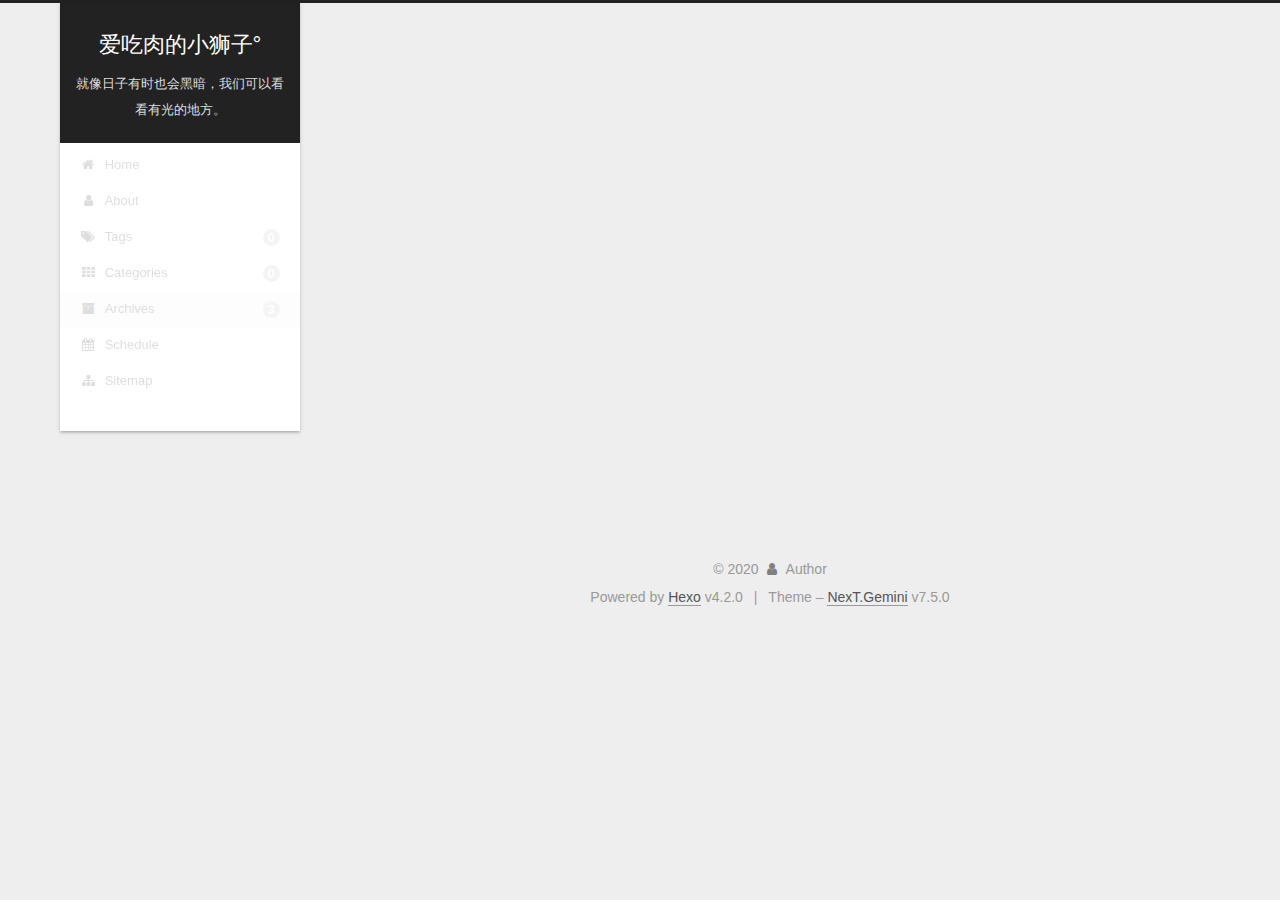
==== commit be10ed39: "Site updated: 2020-01-08 16:57:42" ====
--- a/archives/index.html
+++ b/archives/index.html
@@ -162,7 +162,7 @@
   </li>
         <li class="menu-item menu-item-archives">
 
-    <a href="/archives/" rel="section"><i class="fa fa-fw fa-archive"></i>Archives<span class="badge">1</span></a>
+    <a href="/archives/" rel="section"><i class="fa fa-fw fa-archive"></i>Archives<span class="badge">3</span></a>
 
   </li>
         <li class="menu-item menu-item-schedule">
@@ -202,13 +202,53 @@
   <div class="post-block">
     <div class="posts-collapse">
       <div class="collection-title">
-        <span class="collection-header">Um..! 1 post. Keep on posting.</span>
+        <span class="collection-header">Um..! 3 posts in total. Keep on posting.</span>
       </div>
 
       
     <div class="collection-year">
       <h1 class="collection-header">2020</h1>
     </div>
+
+  <article itemscope itemtype="http://schema.org/Article">
+    <header class="post-header">
+
+      <div class="post-meta">
+        <time itemprop="dateCreated"
+              datetime="2020-01-08T16:55:50+08:00"
+              content="2020-01-08">
+          01-08
+        </time>
+      </div>
+
+      <h2 class="post-title">
+          <a class="post-title-link" href="/uncategorized/%E6%88%91%E7%9A%84%E6%96%B0%E5%B8%96%E5%AD%90" itemprop="url">
+            <span itemprop="name">我的新帖子</span>
+          </a>
+      </h2>
+
+    </header>
+  </article>
+
+  <article itemscope itemtype="http://schema.org/Article">
+    <header class="post-header">
+
+      <div class="post-meta">
+        <time itemprop="dateCreated"
+              datetime="2020-01-08T16:53:47+08:00"
+              content="2020-01-08">
+          01-08
+        </time>
+      </div>
+
+      <h2 class="post-title">
+          <a class="post-title-link" href="/uncategorized/%E2%80%9C%E6%88%91%E7%9A%84%E6%96%B0%E5%B8%96%E5%AD%90%E2%80%9D" itemprop="url">
+            <span itemprop="name">“我的新帖子”</span>
+          </a>
+      </h2>
+
+    </header>
+  </article>
 
   <article itemscope itemtype="http://schema.org/Article">
     <header class="post-header">
@@ -282,7 +322,7 @@
       <div class="site-state-item site-state-posts">
           <a href="/archives/">
         
-          <span class="site-state-item-count">1</span>
+          <span class="site-state-item-count">3</span>
           <span class="site-state-item-name">posts</span>
         </a>
       </div>
--- a/css/main.css
+++ b/css/main.css
@@ -1146,7 +1146,7 @@
 }
 .links-of-author a::before,
 .links-of-author span.exturl::before {
-  background: #259aee;
+  background: #ac6a40;
   border-radius: 50%;
   content: ' ';
   display: inline-block;
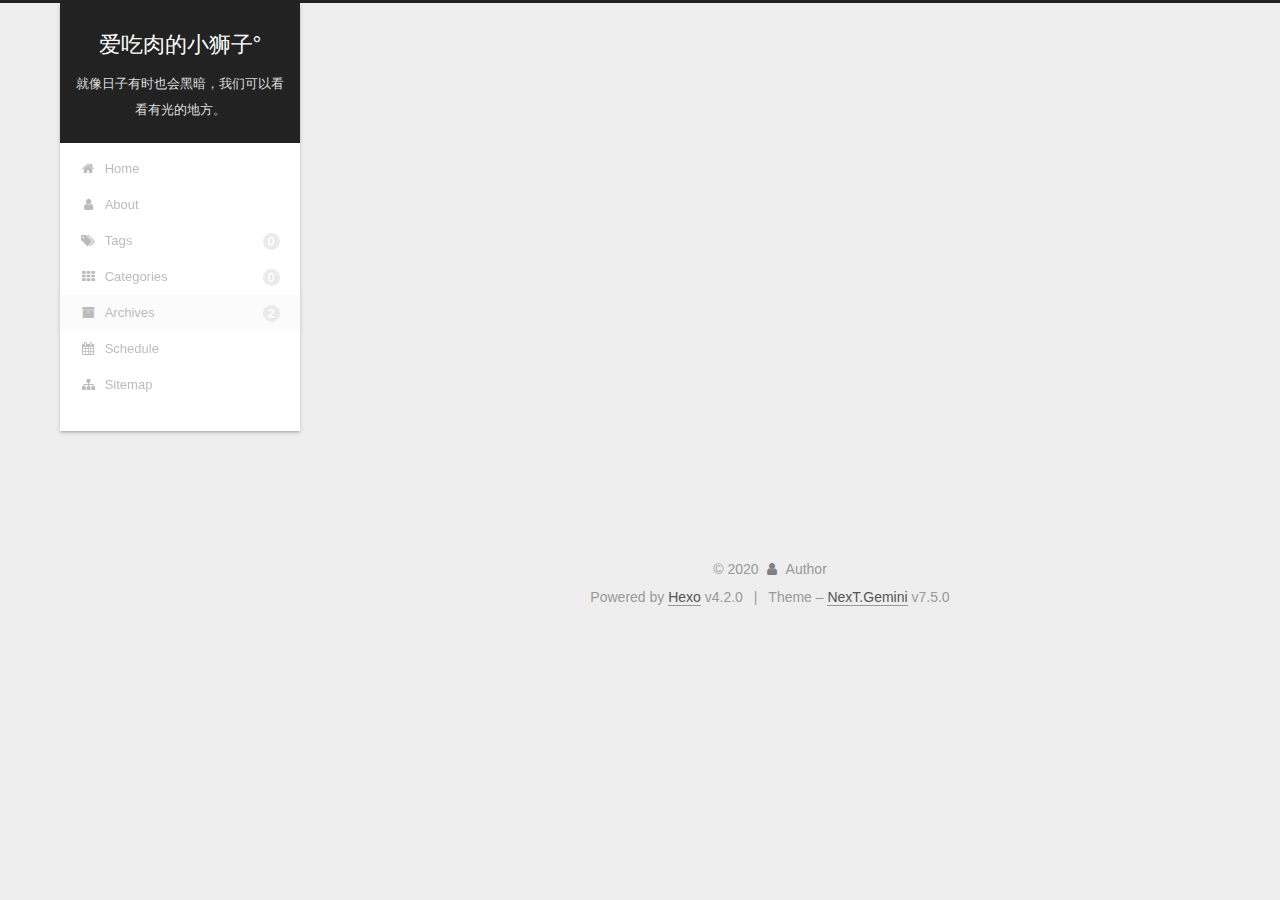
==== commit da6c21b2: "Site updated: 2020-01-08 17:14:33" ====
--- a/archives/index.html
+++ b/archives/index.html
@@ -162,7 +162,7 @@
   </li>
         <li class="menu-item menu-item-archives">
 
-    <a href="/archives/" rel="section"><i class="fa fa-fw fa-archive"></i>Archives<span class="badge">3</span></a>
+    <a href="/archives/" rel="section"><i class="fa fa-fw fa-archive"></i>Archives<span class="badge">2</span></a>
 
   </li>
         <li class="menu-item menu-item-schedule">
@@ -202,7 +202,7 @@
   <div class="post-block">
     <div class="posts-collapse">
       <div class="collection-title">
-        <span class="collection-header">Um..! 3 posts in total. Keep on posting.</span>
+        <span class="collection-header">Um..! 2 posts in total. Keep on posting.</span>
       </div>
 
       
@@ -224,26 +224,6 @@
       <h2 class="post-title">
           <a class="post-title-link" href="/uncategorized/%E6%88%91%E7%9A%84%E6%96%B0%E5%B8%96%E5%AD%90" itemprop="url">
             <span itemprop="name">我的新帖子</span>
-          </a>
-      </h2>
-
-    </header>
-  </article>
-
-  <article itemscope itemtype="http://schema.org/Article">
-    <header class="post-header">
-
-      <div class="post-meta">
-        <time itemprop="dateCreated"
-              datetime="2020-01-08T16:53:47+08:00"
-              content="2020-01-08">
-          01-08
-        </time>
-      </div>
-
-      <h2 class="post-title">
-          <a class="post-title-link" href="/uncategorized/%E2%80%9C%E6%88%91%E7%9A%84%E6%96%B0%E5%B8%96%E5%AD%90%E2%80%9D" itemprop="url">
-            <span itemprop="name">“我的新帖子”</span>
           </a>
       </h2>
 
@@ -322,7 +302,7 @@
       <div class="site-state-item site-state-posts">
           <a href="/archives/">
         
-          <span class="site-state-item-count">3</span>
+          <span class="site-state-item-count">2</span>
           <span class="site-state-item-name">posts</span>
         </a>
       </div>
--- a/css/main.css
+++ b/css/main.css
@@ -1146,7 +1146,7 @@
 }
 .links-of-author a::before,
 .links-of-author span.exturl::before {
-  background: #ac6a40;
+  background: #ff053b;
   border-radius: 50%;
   content: ' ';
   display: inline-block;
